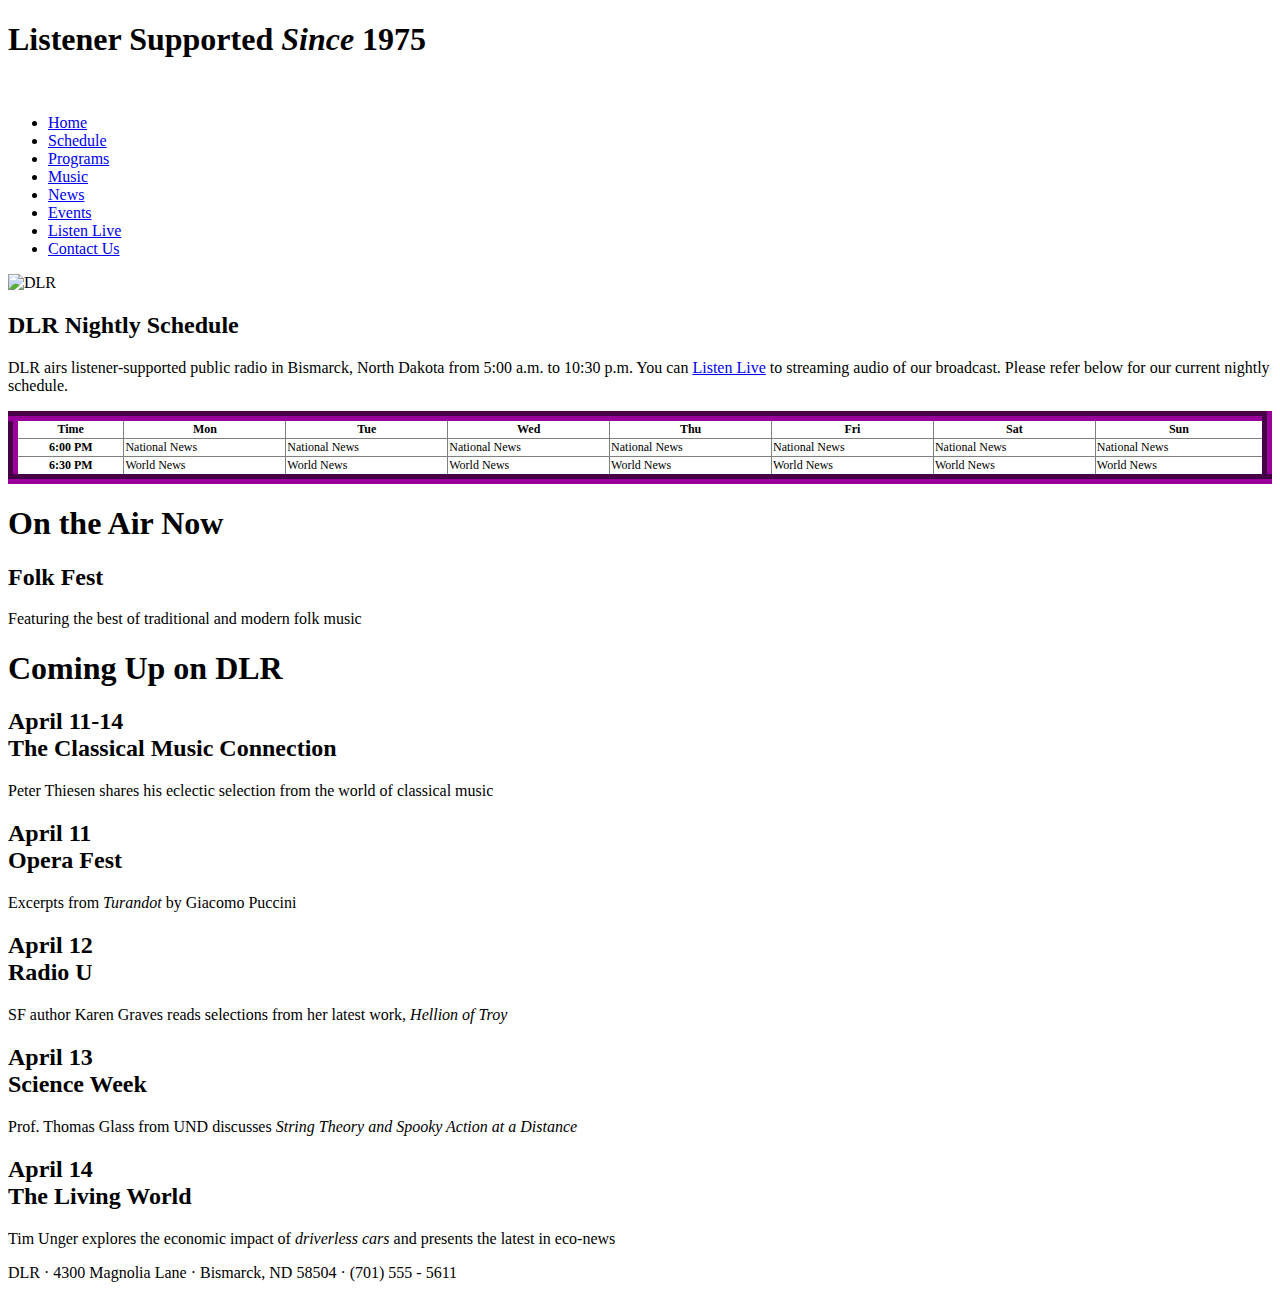
==== index.html @ 4589e113 "First work session" ====
<!DOCTYPE html>
<html lang="en">
<head>
   <!--
      New Perspectives on HTML5 and CSS3, 7th Edition
      Tutorial 6
      Tutorial Case

      DLR Nightly Schedule
   Author: Jose Felix
   Date:   12.6.18

      Filename:   index.html

   -->
   
   <meta charset="utf-8" />
   <meta name="viewport" content="width=device-width, initial-scale=1" />
   <title>DLR Nightly Schedule</title>
   <link href="dlr_reset.css" rel="stylesheet" />
   <link href="dlr_styles.css" rel="stylesheet" />    
   <link rel="stylesheet" href="dlr_tables.css" /> 
</head>

<body>
   <header>
      <h1>Listener Supported <em>Since</em> 1975</h1>
      <nav>
         <a id="navicon" href="#"><img src="dlr_navicon.png" alt="" /></a>
         <ul>
            <li><a href="index.html">Home</a></li>
            <li><a href="#">Schedule</a></li>
            <li><a href="#">Programs</a></li>
            <li><a href="#">Music</a></li>
            <li><a href="#">News</a></li>
            <li><a href="#">Events</a></li>
            <li><a href="#">Listen Live</a></li>
            <li><a href="#">Contact Us</a></li>
         </ul>
      </nav>
   </header>
   
   <div id="container">
   
      <section id="main"> 
         <img src="dlr_logo.png" alt="DLR" />
         <h2>DLR Nightly Schedule</h2>
         <p>DLR airs listener-supported public radio in Bismarck, 
            North Dakota from 5:00 a.m. to 10:30 p.m.
            You can <a href="#">Listen Live</a> to streaming audio 
            of our broadcast. Please refer below for our current 
            nightly schedule.</p>

            <table class="schedule">
                  <tr>
                        <th>Time</th>
                        <th>Mon</th>
                        <th>Tue</th>
                        <th>Wed</th>
                        <th>Thu</th>
                        <th>Fri</th>
                        <th>Sat</th>
                        <th>Sun</th>
                  </tr>
                  <tr>
                        <th>6:00 PM</th>
                        <td>National News</td>
                        <td>National News</td>
                        <td>National News</td>
                        <td>National News</td>
                        <td>National News</td>
                        <td>National News</td>
                        <td>National News</td>
                  </tr>
                  <tr>
                        <th>6:30 PM</th>
                        <td>World News</td>
                        <td>World News</td>
                        <td>World News</td>
                        <td>World News</td>
                        <td>World News</td>
                        <td>World News</td>
                        <td>World News</td>
                  </tr>
            </table>
         
      </section>

      <section id="right">
         <aside id="current">
            <h1>On the Air Now</h1>
            <h2>Folk Fest </h2>
            <p>Featuring the best of traditional and modern 
               folk music </p>
         </aside>
         <aside id="future">
            <h1>Coming Up on DLR</h1>
            <h2>April 11-14<br/>
               The Classical Music Connection </h2>
            <p>Peter Thiesen shares his eclectic selection from the
               world of classical music </p>
            <h2>April 11<br/>
               Opera Fest </h2>
            <p>Excerpts from <em>Turandot</em> by Giacomo Puccini </p>
            <h2>April 12<br/>
               Radio U </h2>
            <p>SF author Karen Graves reads selections from her latest
               work, <i>Hellion of Troy</i> </p>
            <h2>April 13<br/>
               Science Week </h2>
            <p>Prof. Thomas Glass from UND discusses <em>String Theory and Spooky Action at a 
               Distance</em> </p>
            <h2>April 14<br/>
               The Living World </h2>
            <p>Tim Unger explores the economic impact of <em>driverless cars</em> and 
               presents the latest in eco-news </p>
         </aside>
      </section>
      
   </div>
   
   <footer>
      DLR &#183; 4300 Magnolia Lane &#183; Bismarck, ND 58504 &#183; (701) 555 - 5611
   </footer>
</body>

</html>
---- dlr_tables.css ----
@charset "utf-8";

/*
   New Perspectives on HTML and CSS
   Tutorial 6
   Tutorial Case

   Tables Style Sheet
   Author: Jose Felix
   Date:   12.6.18

   Filename:         dlr_tables.css

*/

/* Table Styles */
table.schedule {
    background: white;
    border: 10px outset rgb(153, 0, 153);
    border-collapse: collapse;
    font-size: 0.75em;
    width: 100%;
}

/* Table Cell Styles */
table.schedule th, 
table.schedule td {
    border: 1px solid grey;
}


/* Table Caption Styles */



/* Row Group Styles */



/* Column Group Styles */
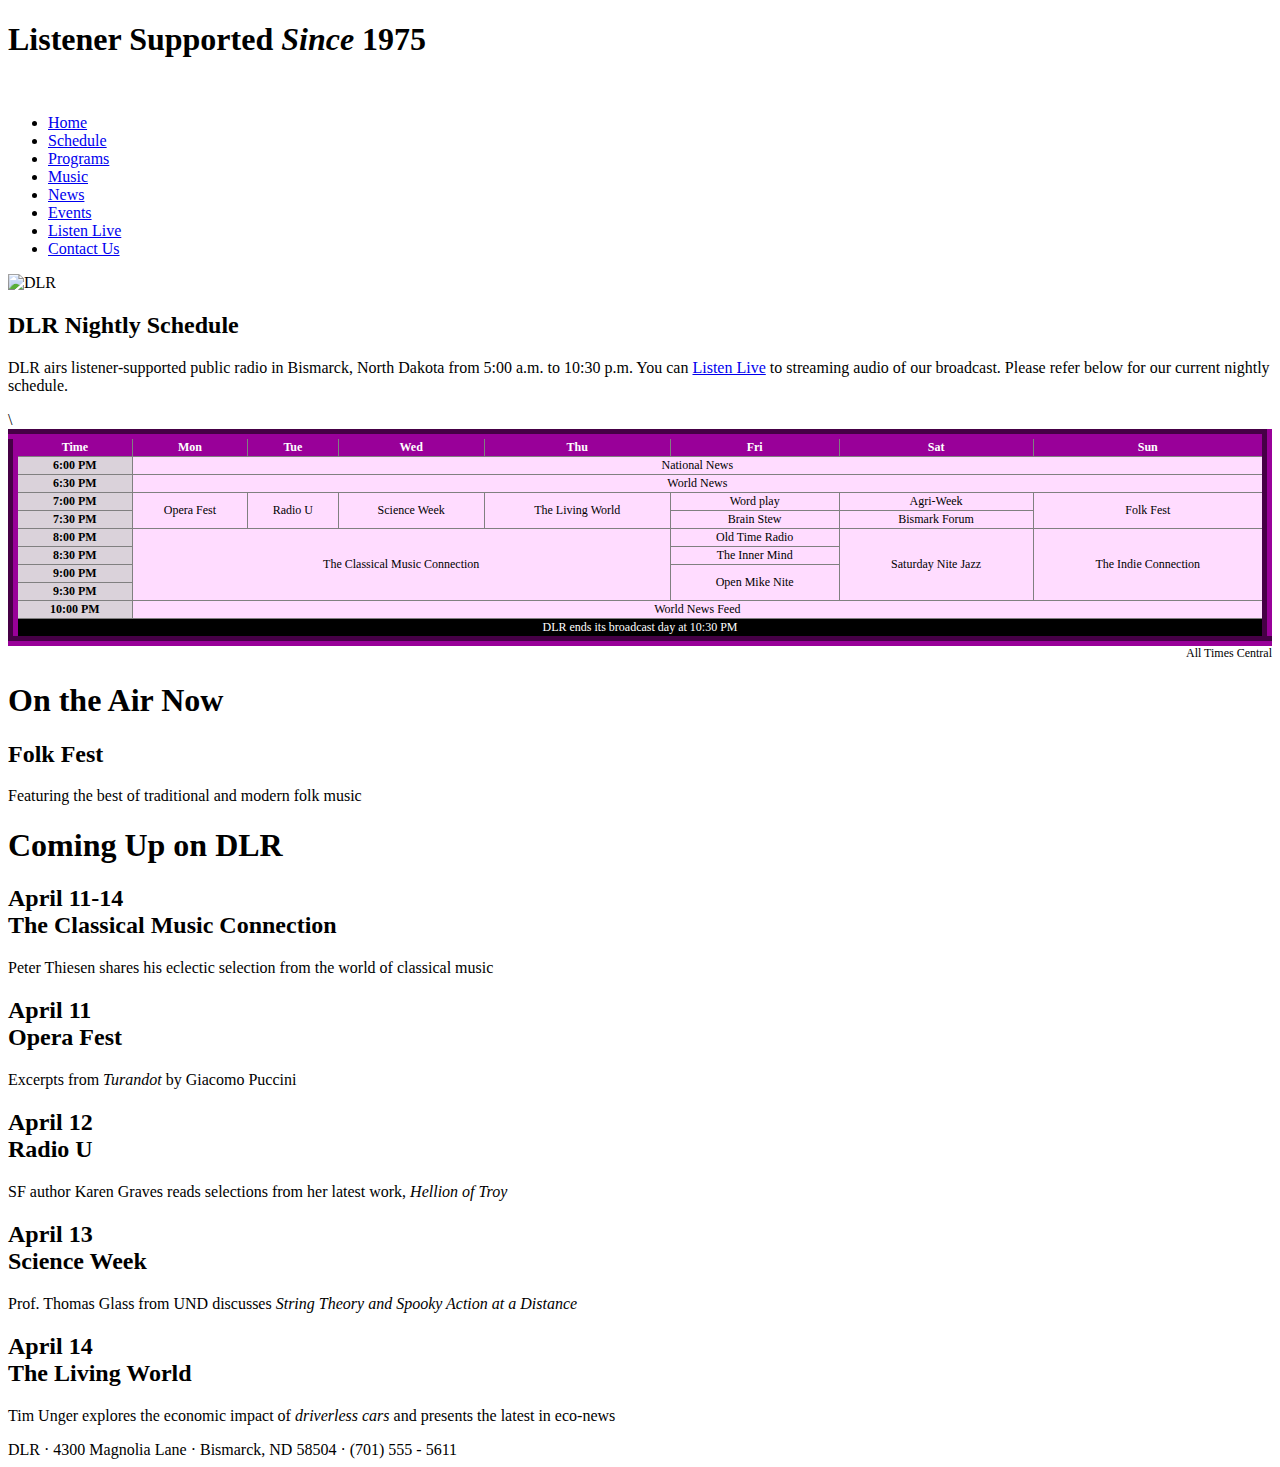
==== commit 460723be: "First Code Session" ====
--- a/index.html
+++ b/index.html
@@ -52,37 +52,78 @@
             nightly schedule.</p>
 
             <table class="schedule">
-                  <tr>
-                        <th>Time</th>
-                        <th>Mon</th>
-                        <th>Tue</th>
-                        <th>Wed</th>
-                        <th>Thu</th>
-                        <th>Fri</th>
-                        <th>Sat</th>
-                        <th>Sun</th>
-                  </tr>
-                  <tr>
-                        <th>6:00 PM</th>
-                        <td>National News</td>
-                        <td>National News</td>
-                        <td>National News</td>
-                        <td>National News</td>
-                        <td>National News</td>
-                        <td>National News</td>
-                        <td>National News</td>
-                  </tr>
-                  <tr>
-                        <th>6:30 PM</th>
-                        <td>World News</td>
-                        <td>World News</td>
-                        <td>World News</td>
-                        <td>World News</td>
-                        <td>World News</td>
-                        <td>World News</td>
-                        <td>World News</td>
-                  </tr>
+            <caption>All Times Central</caption>
+            <colgroup>
+         <col id="firstCol"/>
+            <col class="dayCols" span="7"/>\
+            </colgroup>
+            <thead>
+                              <tr>
+                                    <th>Time</th>
+                                    <th>Mon</th>
+                                    <th>Tue</th>
+                                    <th>Wed</th>
+                                    <th>Thu</th>
+                                    <th>Fri</th>
+                                    <th>Sat</th>
+                                    <th>Sun</th>
+                              </tr>
+                  </thead>
+                  <tfoot>
+                        <tr>
+                              <td colspan="8">DLR ends its broadcast day at 10:30 PM</td>
+                        </tr>
+                  </tfoot>
+                  <tbody>
+                        <tr>
+                              <th>6:00 PM</th>
+                              <td colspan="7">National News</td>
+      
+                        </tr>
+                        <tr>
+                              <th>6:30 PM</th>
+                              <td colspan="7">World News</td>
+                        </tr>
+                        <tr>
+                              <th>7:00 PM</th>
+                              <td rowspan="2">Opera Fest</td>
+                              <td rowspan="2">Radio U</td>
+                              <td rowspan="2">Science Week</td>
+                              <td rowspan="2">The Living World</td>
+                              <td>Word play</td>
+                              <td>Agri-Week</td>
+                              <td rowspan="2">Folk Fest</td>
+                        </tr>
+                        <tr>
+                              <th>7:30 PM</th>
+                              <td>Brain Stew</td>
+                              <td>Bismark Forum</td>
+                        </tr>
+                        <tr>
+                              <th>8:00 PM</th>
+                              <td rowspan="4" colspan="4">The Classical Music Connection</td>
+                              <td>Old Time Radio</td>
+                              <td rowspan="4">Saturday Nite Jazz</td>
+                              <td rowspan="4">The Indie Connection</td>
+                        </tr>
+                        <tr>
+                              <th>8:30 PM</th>
+                              <td>The Inner Mind</td>
+                        </tr>
+                        <tr>
+                              <th>9:00 PM</th>
+                              <td rowspan="2">Open Mike Nite</td>
+                        </tr>
+                        <tr>
+                              <th>9:30 PM</th>
+                        </tr>
+                        <tr>
+                              <th>10:00 PM</th>
+                              <td colspan="7">World News Feed</td>
+                        </tr>
+                  </tbody>
             </table>
+            
          
       </section>
 
--- a/dlr_tables.css
+++ b/dlr_tables.css
@@ -27,15 +27,36 @@
 table.schedule td {
     border: 1px solid grey;
 }
-
+table tr td {
+    text-align: center;
+}
 
 /* Table Caption Styles */
-
+table.schedule caption {
+    caption-side: bottom;
+    text-align: right;
+}
 
 
 /* Row Group Styles */
+table.schedule thead {
+    background: rgb(153, 0, 153);
+    color: white;
+}
 
+table.schedule tfoot {
+    background: black;
+    color: white;
+}
 
 
 /* Column Group Styles */
+col#firstCol {
+    background: rgb(218, 210, 218);
+}
 
+col.dayCols {
+    background: rgb(255, 220, 255);
+}
+
+
